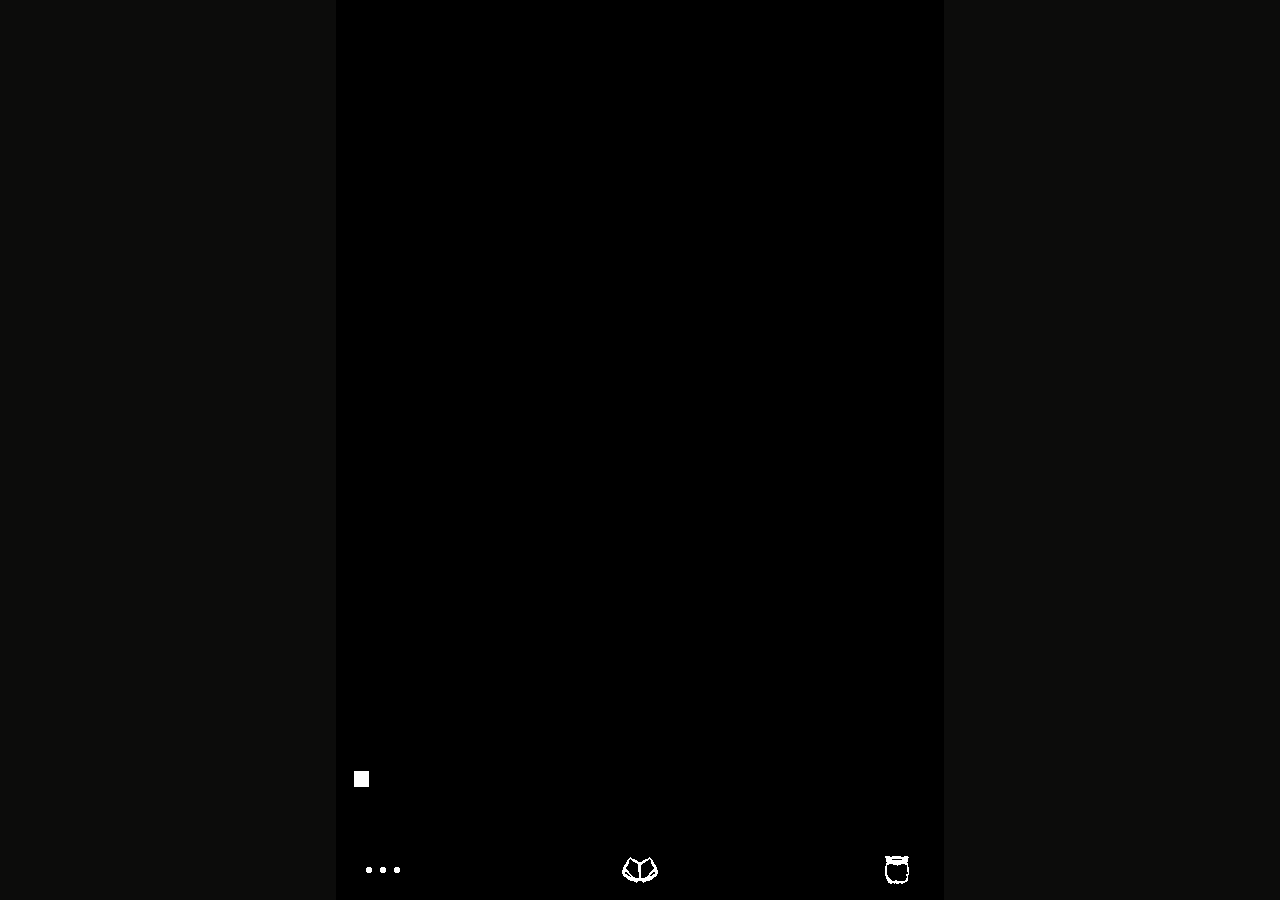
==== index.html @ 89799358 "Draw the woman in the gap only in a straight line of sight Her gap is drawn with the walls round wha" ====
<!doctype html>
<html lang="en" data-edition="esoteric">
<head>
<meta charset="utf-8">
<meta name="viewport" content="width=device-width, initial-scale=1, viewport-fit=cover, user-scalable=no">
<meta name="theme-color" content="#000000">
<meta name="mobile-web-app-capable" content="yes">
<meta name="apple-mobile-web-app-capable" content="yes">
<meta name="apple-mobile-web-app-status-bar-style" content="black">
<title>LIKE LIKE</title>
<link rel="icon" href="data:,">
<link rel="preload" href="esoteric/font/crooked-hand.woff2?v=6" as="font" type="font/woff2" crossorigin>
<link rel="stylesheet" href="style.css?v=7">
<link rel="stylesheet" href="esoteric/edition.css?v=14">
<link rel="stylesheet" href="esoteric/type.css?v=11">
<link rel="stylesheet" href="esoteric/controls.css?v=29">
<!-- Load matching room geometry, pointer input and art even with a previous edition cached. -->
<script type="importmap">
{
  "imports": {
    "./src/config.js": "./src/config.js?v=13",
    "./src/game.js": "./src/game.js?v=25",
    "./src/gen.js": "./src/gen.js?v=16",
    "./src/fov.js": "./src/fov.js?v=4",
    "./src/path.js": "./src/path.js?v=4",
    "./src/render.js": "./src/render.js?v=21",
    "./src/marks.js": "./src/marks.js?v=4",
    "./src/text.js": "./src/text.js?v=21",
    "./src/input.js": "./src/input.js?v=9",
    "./esoteric/edition.js": "./esoteric/edition.js?v=16",
    "./esoteric/more.js": "./esoteric/more.js?v=1",
    "./esoteric/stairs.js": "./esoteric/stairs.js?v=1",
    "./esoteric/symbols.js": "./esoteric/symbols.js?v=12",
    "./esoteric/terrain.js": "./esoteric/terrain.js?v=14"
  }
}
</script>
</head>
<body>
<main id="stage">
  <div id="screen" data-look="dark">

    <section id="log" aria-live="polite">
      <div id="log-lines"></div>
    </section>

    <section id="map-wrap">
      <div id="map-field">
        <div id="map" class="map"></div>
      </div>
      <div id="inv" hidden>
        <div id="inv-title"></div>
        <div id="inv-rows"></div>
      </div>
    </section>

    <button id="stats" class="btn" type="button" data-menu="psy"></button>

    <section id="event" hidden aria-live="polite">
      <div id="event-lines"></div>
      <div id="event-items"></div>
      <div id="event-links"></div>
      <button id="btn-event-sys" class="link" type="button" data-menu="sys"></button>
    </section>

    <section id="controls">
      <div id="buttons">
        <button id="btn-context" class="btn" type="button" data-action="context"></button>
        <button id="btn-secondary" class="btn" type="button" hidden></button>
        <button id="btn-wait" class="btn" type="button" data-action="wait" data-repeat></button>
        <button id="btn-act" class="btn" type="button" data-menu="act"></button>
        <button id="btn-use" class="btn" type="button" data-action="use"></button>
      </div>

      <div id="options">
        <button class="btn opt" type="button" data-choose="0"></button>
        <button class="btn opt" type="button" data-choose="1"></button>
        <button class="btn opt" type="button" data-choose="2"></button>
        <button class="btn opt" type="button" data-choose="3"></button>
      </div>

      <div id="navigation">
        <button id="btn-sys" class="btn" type="button" data-menu="sys"></button>
        <button id="btn-memories" class="btn" type="button" data-menu="memories"></button>
        <button id="btn-inv" class="btn" type="button" data-menu="inv"></button>
      </div>
    </section>

  </div>
</main>
<template id="brightness-control">
  <label class="brightness">
    <span class="brightness-label"></span>
    <input type="range" min="40" max="100" value="100">
    <span class="brightness-value" aria-hidden="true"></span>
  </label>
</template>
<script type="module" src="esoteric/center.js?v=1"></script>
<script type="module" src="esoteric/icons.js?v=3"></script>
<script type="module" src="esoteric/brightness.js?v=3"></script>
<script type="module" src="./src/main.js?v=11"></script>
</body>
</html>
---- style.css ----
/* LIKE LIKE — the look.
   A black slab, upright, 9.5 wide and 20 tall. From the top: the log, the square map (or
   the inventory in its place), the stat line, and the controls: a column of buttons on the
   left and an empty space on the right, with wait in its middle. An event takes the whole slab
   for itself. Every size is a multiple of --u, one hundredth of the slab's width, so the
   whole screen scales as one piece.

   Nothing here moves smoothly. Every effect is a few hard frames, each --f long: a tile
   flashes, the screen jumps, a box blinks. No easing, no fades, no glows, no soft shadows.
   A keyframe holds for its frames and then jumps to the next (steps(1, end)). An effect's
   keyframes are named after its class (render.js takes the class off when they end). */

:root {
  --mono: Monaco, Menlo, "DejaVu Sans Mono", Consolas, "Liberation Mono", monospace;
  --around: #191816;
}

* {
  box-sizing: border-box;
  margin: 0;
  padding: 0;
}

html,
body {
  height: 100%;
  overflow: hidden;
  overscroll-behavior: none;
  background: var(--around);
}

body {
  -webkit-user-select: none;
  user-select: none;
  -webkit-touch-callout: none;
  -webkit-tap-highlight-color: transparent;
  touch-action: manipulation;
}

#stage {
  position: fixed;
  inset: 0;
  display: grid;
  place-items: center;
}

/* ---------- the slab ---------- */

#screen {
  --w: min(100vw, calc(100vh * 9.5 / 20));
  --w: min(100vw, calc(100dvh * 9.5 / 20));
  --u: calc(var(--w) / 100);

  /* time. One frame; everything that happens is a whole number of these. */
  --f: 70ms;
  --blink-on: 2; /*     frames a blink stays white (render.js reads these two) */
  --blink-every: 28; /* frames from one blink to the next: about two seconds */
  --step-on: 5; /*      frames a unit's icon takes to step to white and back, in step with
                        the blink (render.js reads it too) */
  --slide-step: calc(var(--f) / 2); /* changing rooms: the map moves a tile each this long */
  /* sensing, in frames (render.js reads these three, to know when the wave is over) */
  --sense-step: 0.5; /*  the wave moves out a ring each this long */
  --sense-on: 1; /*      an open cell is solid this long as the wave crosses it */
  --sense-absorb: 4; /*  a wall that takes it in: solid for half of this, then held for half */
  --ev-every: 4; /*     an event's new paragraphs come this many frames apart */
  /* a press on the map, in frames (render.js reads these three; input.js and main.js
     time by them) */
  --hold-grace: 2; /*   held this long, the cell starts its observing blink (so a quick tap
                        never flashes) */
  --look-on: 4; /*      the observing blink. Held through it, you observe; let go before it
                        is done and it is a tap: you go there */
  --travel-step: 1; /*  a fast move takes a step each this long */
  /* the marks round the square under a finger (marks.js reads these four), as chosen in
     the marks study: line and edge in hundredths of the map's width; box, how many squares
     out the marks go; tap, the frames a tap's corners flash. Observing takes --look-on. */
  --mark-line: 0.7;
  --mark-edge: 0.25;
  --mark-box: 1;
  --mark-tap: 3;

  /* type on buttons is the size of an event screen's: "the same size as the text screen font" */
  --text-size: calc(var(--u) * 4.2);

  /* the controls, in u: a column of five equal boxes on the left, a square space on the
     right with wait in its middle. A box is as wide as the space and its gap leave, and five
     of them are as tall as the space. */
  --right: 58; /*       the space on the right, across */
  --col-gap: 8; /*      between the column of boxes and that space */
  --btn-gap: 2.5; /*    between one box and the next */
  --side: 4; /*         the margin at the sides */
  --top: 3; /*          above the controls */
  --bot: 4; /*          below them (more if the phone's home bar needs it) */
  --stat-h: 8; /*       the stat line */

  /* paper look: the drawing. A pale map, pale buttons, black everything else. */
  --slab: #0b0a09;
  --paper: #ece7d8;
  --unknown: rgb(14, 13, 12);
  --log-now: #f3eee0;
  --log-old: #9a9486;
  --quiet: #6f6a5f;
  --ink-bad: #ee7460;
  --ink-warn: #f0b060;
  --ink-good: #e2cb6c;
  --ink-sense: #93bfd4;
  --ink-slot: #c4beae;
  --btn: #ece7d8;
  --btn-ink: #0b0a09;
  --btn-edge: transparent;
  --quiet-edge: var(--quiet); /* the edge of a quiet button: back, and menu */
  --open-edge: var(--paper); /*  menu's edge while its menu is open */
  --btn-down: #0b0a09;
  --btn-down-ink: #ece7d8;
  --btn-down-edge: #ece7d8;
  --inv-bg: #ece7d8;
  --inv-ink: #0b0a09;
  --inv-quiet: #8b8576;
  --stairs: #f0d060;
  --stairs-ink: #17130b;
  --corpse: #7d1a1a;
  --corpse-ink: #f3eee0;
  /* tile effects: a solid tile and the ink on it */
  --blink: #ffffff;
  --blink-ink: #0b0a09;
  --step-to: #0b0a09; /* a unit's icon steps to this and back: on pale ground, to ink */
  --blink-box: #0b0a09;
  --hit: #c8281a;
  --hit-ink: #ffffff;
  /* sense: a little white over the square (the paper look is light, so a little more) */
  --sense-wash: rgba(255, 255, 255, 0.3);
  --sense-wash-held: rgba(255, 255, 255, 0.15);
  --gold: #f0c020;
  --gold-ink: #17130b;
  --dig: #6e4a22;
  --dig-ink: #ece7d8;
  --box: #0b0a09; /*    the look cursor: two hard rings, so it reads on any tile */
  --box-in: #ffffff;
  /* the trail: a wash laid over each cell of the way, bright while you drag, dim as you walk */
  --trail-hot: rgba(52, 40, 18, 0.3);
  --trail-dim: rgba(52, 40, 18, 0.13);
  --blood: #a01212;

  position: relative;
  width: var(--w);
  height: calc(var(--w) * 20 / 9.5);
  display: grid;
  /* the log takes whatever the map, the stat line and the controls leave */
  grid-template-rows: minmax(0, 1fr) calc(var(--u) * 100) calc(var(--u) * var(--stat-h)) auto;
  overflow: hidden;
  background: var(--slab);
  color: var(--paper);
  font-family: var(--mono);
  font-variant-ligatures: none;
}

/* dark look: Ultima V. Pure black, and a few flat inks from the EGA's sixteen. */
#screen[data-look="dark"] {
  --slab: #000;
  --paper: #fff;
  --unknown: #000;
  --log-now: #fff;
  --log-old: #aaa;
  --quiet: #555;
  --ink-bad: #f55;
  --ink-warn: #ff5;
  --ink-good: #ff5;
  --ink-sense: #5ff;
  --ink-slot: #aaa;
  --btn: transparent;
  --btn-ink: #fff;
  /* The lines round the buttons and the menu's options: none, or a step of
     grey up to white, as set in the menu ("outlines", data-outlines below). Quiet buttons
     and the event screen's menu take half as much. */
  --edge: transparent;
  --edge-quiet: transparent;
  --btn-edge: var(--edge);
  --quiet-edge: var(--edge-quiet);
  --open-edge: var(--edge);
  --event-edge: var(--edge-quiet);
  --btn-down: #fff;
  --btn-down-ink: #000;
  --btn-down-edge: #fff;
  --inv-bg: #000;
  --inv-ink: #fff;
  --inv-quiet: #aaa;
  --stairs: #ff5;
  --stairs-ink: #000;
  --corpse: #a00;
  --corpse-ink: #fff;
  --blink: #fff;
  --blink-ink: #000;
  --step-to: #fff;
  --blink-box: #fff;
  --hit: #f55;
  --hit-ink: #000;
  --sense-wash: rgba(255, 255, 255, 0.14);
  --sense-wash-held: rgba(255, 255, 255, 0.07);
  --gold: #ff5;
  --gold-ink: #000;
  --dig: #a50;
  --dig-ink: #000;
  --box: #fff;
  --box-in: #000;
  /* the trail: a blue the dungeon has nowhere else (the walls are grey), a flat light step
     and then a darker one */
  --trail-hot: rgba(120, 140, 255, 0.5);
  --trail-dim: rgba(120, 140, 255, 0.26);
  --blood: #a00;
}

/* The outlines setting, a step at a time: n eighths of the way from black to white,
   and half that for the quiet ones. 0, the start, is no lines at all. */
#screen[data-look="dark"][data-outlines="1"] { --edge: #202020; --edge-quiet: #101010; }
#screen[data-look="dark"][data-outlines="2"] { --edge: #404040; --edge-quiet: #202020; }
#screen[data-look="dark"][data-outlines="3"] { --edge: #606060; --edge-quiet: #303030; }
#screen[data-look="dark"][data-outlines="4"] { --edge: #808080; --edge-quiet: #404040; }
#screen[data-look="dark"][data-outlines="5"] { --edge: #9f9f9f; --edge-quiet: #505050; }
#screen[data-look="dark"][data-outlines="6"] { --edge: #bfbfbf; --edge-quiet: #606060; }
#screen[data-look="dark"][data-outlines="7"] { --edge: #dfdfdf; --edge-quiet: #707070; }
#screen[data-look="dark"][data-outlines="8"] { --edge: #ffffff; --edge-quiet: #808080; }

/* ---------- the log: one list. The newest lines are bright; older ones climb, dimmer ---------- */

#log {
  overflow: hidden;
  padding: 0 calc(var(--u) * 4) calc(var(--u) * 2.6);
}

/* The newest line is first in the list and sits at the bottom; older ones stack up from it.
   A line that would not fit whole wraps into a second column, which is off the edge and
   clipped. So the top is a hard cut, and it never slices a line. */
#log-lines {
  height: 100%;
  display: flex;
  flex-flow: column-reverse wrap;
  align-content: flex-start;
  overflow: hidden;
}

/* events are spaced out a little: the gap is part of the line */
.line {
  flex: none;
  width: 100%;
  padding-top: calc(var(--u) * 1.9);
  font-size: calc(var(--u) * 3.7);
  line-height: 1.34;
  color: var(--log-now);
  overflow-wrap: anywhere;
}

.line.k-bad {
  color: var(--ink-bad);
}
.line.k-good {
  color: var(--ink-good);
}
.line.k-sense {
  color: var(--ink-sense);
}
/* an empty slot is quieter than writing, but still readable while it is the newest line */
.line.k-slot {
  color: var(--ink-slot);
}
/* whatever it was, an older line is one flat dimmer colour */
.line.old {
  color: var(--log-old);
}

/* ---------- the map: 11 by 11 characters, each on one flat tile ---------- */

#map-wrap {
  position: relative;
  overflow: hidden;
  background: var(--unknown);
}

.map {
  position: absolute;
  inset: 0;
  display: grid;
  grid-template-columns: repeat(var(--room-size, 11), 1fr);
  grid-template-rows: repeat(var(--room-size, 11), 1fr);
  font-size: calc(var(--u) * 6.7);
  line-height: 1;
  background: var(--unknown);
}

/* render.js gives each cell its ink and its ground as --fg and --bg */
.c {
  position: relative;
  display: flex;
  align-items: center;
  justify-content: center;
  overflow: hidden;
  color: var(--fg);
  background-color: var(--bg);
  /* cells overlap a hair so no seam shows between them */
  margin: 0 -0.6px -0.6px 0;
}
.map .c {
  cursor: pointer;
}
/* the map is pressed, held and dragged on: no zoom, no scroll, no selection, no callout */
#map,
#map .c {
  touch-action: none;
  -webkit-user-select: none;
  user-select: none;
  -webkit-touch-callout: none;
}

/* The trail: the way a fast move would walk, from the step beside you to where you would
   stop, as Brogue lights its travel route. A flat wash over each cell's own ground (a
   picture on top of --bg, so the painting under it is never touched). Bright while you
   drag (the map is trail-hot), and the cell under your finger has the look cursor, held
   steady. Let go and the walk begins: then it is dim, the way still ahead. The tile
   effects and the blink lay their own solid ground and take the wash off while they last. */
.c.trail {
  background-image: linear-gradient(var(--trail-dim), var(--trail-dim));
}
.map.trail-hot .c.trail {
  background-image: linear-gradient(var(--trail-hot), var(--trail-hot));
}
/* the cell a drag would go to: the look cursor, steady. A finger covers the cell's middle
   on a phone, so it is its edges that show it. */
.c.aim {
  z-index: 2;
  box-shadow: inset 0 0 0 calc(var(--u) * 0.5) var(--box), inset 0 0 0 calc(var(--u) * 1) var(--box-in);
}

/* The marks round the square under a finger (marks.js): corners round where a drag would
   go, and a box closing in on a square held to observe. A finger hides the square itself,
   so they are drawn in the squares round it, on a layer over the map: plain rectangles in
   the look cursor's two colours, each line on a thin edge of the other so it reads on any
   tile. Over the cells and their effects, under the sheet for dying and going down (5).
   Never takes a touch. */
.marks,
.marks-dest,
.marks-look {
  position: absolute;
  inset: 0;
  pointer-events: none;
}
.marks {
  z-index: 4;
  overflow: hidden;
}
.marks-line,
.marks-edge {
  position: absolute;
}
.marks-line {
  background: var(--box);
}
.marks-edge {
  background: var(--box-in);
}

/* Monaco has no bold. A thin stroke in the same ink does the job. */
.c.b {
  -webkit-text-stroke: 0.045em currentColor;
}

/* Something new to observe on a unit you've noticed, sensing found it most often: its icon,
   not its square, steps to white and back (to ink in the paper look), a frame a step ("the individual icon (not the
   square should change color in stepwise fashion)"). About every two seconds; render.js puts
   "stepping" on the slab for those frames, so every unit steps in step, and never while a
   sense wave is still going. :where() keeps this weaker than the tile effects below, so a
   blow or the observing blink on the same tile shows over it. */
:where(#screen.stepping) .c.more {
  animation: fx-step calc(var(--f) * var(--step-on)) steps(1, end);
}
@keyframes fx-step {
  0% {
    color: color-mix(in srgb, var(--fg), var(--step-to) 33%);
  }
  20% {
    color: color-mix(in srgb, var(--fg), var(--step-to) 67%);
  }
  40% {
    color: var(--step-to);
  }
  60% {
    color: color-mix(in srgb, var(--fg), var(--step-to) 67%);
  }
  80%,
  100% {
    color: color-mix(in srgb, var(--fg), var(--step-to) 33%);
  }
}

/* --- tile effects. One to a tile at a time. Each that lays a solid ground takes the
   trail's wash off for its frames (background-image: none). --- */

/* observing: a look cursor on the held cell, for the whole --look-on window. A hard box:
   on a frame, off a frame, on a frame, off a frame. Still held when it is over, the
   observation comes; let go before, and it stops. */
.c.fx-observe {
  z-index: 2;
  animation: fx-observe calc(var(--f) * var(--look-on)) steps(1, end);
}
@keyframes fx-observe {
  0% {
    box-shadow: inset 0 0 0 calc(var(--u) * 0.5) var(--box), inset 0 0 0 calc(var(--u) * 1) var(--box-in);
  }
  25% {
    box-shadow: none;
  }
  50% {
    box-shadow: inset 0 0 0 calc(var(--u) * 0.5) var(--box), inset 0 0 0 calc(var(--u) * 1) var(--box-in);
  }
  75%,
  100% {
    box-shadow: none;
  }
}

/* sense: a wave. It starts on your square and spreads a step at a time through every cell
   it can cross. render.js gives each cell --d, the step it arrives on; the cell waits that
   many steps and is then lightened for --sense-on frames, so what you see is a band moving
   out, two rings wide. Only lightened, a little: "sense should not be as radical color
   wise. square color should only be slightly lightened". A wash of white over the square's
   own colour (an inset shadow, under its mark), so the mark keeps its colour too. */
.c.fx-wave {
  z-index: 2;
  animation: fx-wave calc(var(--f) * var(--sense-on)) steps(1, end)
    calc(var(--f) * var(--sense-step) * var(--d, 0));
}
@keyframes fx-wave {
  0%,
  100% {
    background-image: none;
    box-shadow: inset 0 0 0 999px var(--sense-wash);
  }
}
/* ...and what stops it takes it in: a wall, the locked door, the bust. Lightened like the
   rest when the wave arrives, but it holds a frame longer, and then for two frames it is
   lightened half as much before it is itself again. So the band goes out and the room's
   edge stays lit behind it for a moment, fading. (--sense-absorb is the four frames.) */
.c.fx-absorb {
  z-index: 2;
  animation: fx-absorb calc(var(--f) * var(--sense-absorb)) steps(1, end)
    calc(var(--f) * var(--sense-step) * var(--d, 0));
}
@keyframes fx-absorb {
  0% {
    background-image: none;
    box-shadow: inset 0 0 0 999px var(--sense-wash);
  }
  50%,
  100% {
    background-image: none;
    box-shadow: inset 0 0 0 999px var(--sense-wash-held);
  }
}

/* ...and a unit the wave reaches, the toad or the bust: its square stays as it is, and its
   icon steps to white and back as the wave gets there, as it does when it has something new
   (fx-step). "the individual icon (not the square should change color in stepwise fashion)". */
.c.fx-wave-icon {
  z-index: 2;
  animation: fx-wave-icon calc(var(--f) * var(--step-on)) steps(1, end)
    calc(var(--f) * var(--sense-step) * var(--d, 0));
}
@keyframes fx-wave-icon {
  0% {
    color: color-mix(in srgb, var(--fg), var(--step-to) 33%);
  }
  20% {
    color: color-mix(in srgb, var(--fg), var(--step-to) 67%);
  }
  40% {
    color: var(--step-to);
  }
  60% {
    color: color-mix(in srgb, var(--fg), var(--step-to) 67%);
  }
  80%,
  100% {
    color: color-mix(in srgb, var(--fg), var(--step-to) 33%);
  }
}

/* digging: your tile, two frames */
.c.fx-dig {
  z-index: 2;
  animation: fx-dig calc(var(--f) * 2) steps(1, end);
}
@keyframes fx-dig {
  0%,
  100% {
    color: var(--dig-ink);
    background-color: var(--dig);
    background-image: none;
  }
}

/* the golden door opening: its tile, solid gold, two frames */
.c.fx-unlock {
  z-index: 2;
  animation: fx-unlock calc(var(--f) * 2) steps(1, end);
}
@keyframes fx-unlock {
  0%,
  100% {
    color: var(--gold-ink);
    background-color: var(--gold);
    background-image: none;
  }
}

/* a miss: the tile in inverse video, two frames. No jolt. */
.c.fx-miss {
  z-index: 2;
  animation: fx-miss calc(var(--f) * 2) steps(1, end);
}
@keyframes fx-miss {
  0%,
  100% {
    color: var(--bg);
    background-color: var(--fg);
    background-image: none;
  }
}

/* a hit: the struck tile is solid red, itself, solid red. Three frames, with the jolt. */
.c.fx-hit {
  z-index: 2;
  animation: fx-hit calc(var(--f) * 3) steps(1, end);
}
@keyframes fx-hit {
  0% {
    color: var(--hit-ink);
    background-color: var(--hit);
    background-image: none;
  }
  33.33% {
    color: var(--fg);
    background-color: var(--bg);
    background-image: none;
  }
  66.67%,
  100% {
    color: var(--hit-ink);
    background-color: var(--hit);
    background-image: none;
  }
}

/* a kill: the same, two frames longer. Then the corpse is simply there. */
.c.fx-kill {
  z-index: 2;
  animation: fx-kill calc(var(--f) * 5) steps(1, end);
}
@keyframes fx-kill {
  0% {
    color: var(--hit-ink);
    background-color: var(--hit);
    background-image: none;
  }
  20% {
    color: var(--fg);
    background-color: var(--bg);
    background-image: none;
  }
  40% {
    color: var(--hit-ink);
    background-color: var(--hit);
    background-image: none;
  }
  60% {
    color: var(--fg);
    background-color: var(--bg);
    background-image: none;
  }
  80%,
  100% {
    color: var(--hit-ink);
    background-color: var(--hit);
    background-image: none;
  }
}

/* --- changing rooms: the old room leaves the way you came from and the new one follows
   it in, a tile at a time, eleven steps --- */
.map.ghost {
  z-index: 3;
  pointer-events: none;
}
.map.out-n {
  animation: out-n calc(var(--slide-step) * var(--room-size, 11)) steps(var(--room-size, 11), start) forwards;
}
.map.out-e {
  animation: out-e calc(var(--slide-step) * var(--room-size, 11)) steps(var(--room-size, 11), start) forwards;
}
.map.out-s {
  animation: out-s calc(var(--slide-step) * var(--room-size, 11)) steps(var(--room-size, 11), start) forwards;
}
.map.out-w {
  animation: out-w calc(var(--slide-step) * var(--room-size, 11)) steps(var(--room-size, 11), start) forwards;
}
.map.in-n {
  animation: in-n calc(var(--slide-step) * var(--room-size, 11)) steps(var(--room-size, 11), start);
}
.map.in-e {
  animation: in-e calc(var(--slide-step) * var(--room-size, 11)) steps(var(--room-size, 11), start);
}
.map.in-s {
  animation: in-s calc(var(--slide-step) * var(--room-size, 11)) steps(var(--room-size, 11), start);
}
.map.in-w {
  animation: in-w calc(var(--slide-step) * var(--room-size, 11)) steps(var(--room-size, 11), start);
}
@keyframes out-n {
  to {
    transform: translateY(100%);
  }
}
@keyframes in-n {
  from {
    transform: translateY(-100%);
  }
}
@keyframes out-s {
  to {
    transform: translateY(-100%);
  }
}
@keyframes in-s {
  from {
    transform: translateY(100%);
  }
}
@keyframes out-e {
  to {
    transform: translateX(-100%);
  }
}
@keyframes in-e {
  from {
    transform: translateX(100%);
  }
}
@keyframes out-w {
  to {
    transform: translateX(100%);
  }
}
@keyframes in-w {
  from {
    transform: translateX(-100%);
  }
}

/* --- a sheet over the map, for dying and for going down --- */
#map-wrap::before {
  content: "";
  position: absolute;
  inset: 0;
  z-index: 5;
  pointer-events: none;
  visibility: hidden;
  background-color: #000;
}

/* dying: red, black, red, two frames each. Then you are at the entrance. */
#screen.fx-death #map-wrap::before {
  animation: fx-death calc(var(--f) * 6) steps(1, end);
}
@keyframes fx-death {
  0% {
    visibility: visible;
    background-color: var(--blood);
  }
  33.33% {
    visibility: visible;
    background-color: #000;
  }
  66.67%,
  100% {
    visibility: visible;
    background-color: var(--blood);
  }
}

/* going down, and starting again: the map is black for two frames, then it is the new one */
#screen.fx-descend #map-wrap::before {
  animation: fx-descend calc(var(--f) * 2) steps(1, end);
}
@keyframes fx-descend {
  0%,
  100% {
    visibility: visible;
  }
}

/* --- damage: the whole screen jolts. Hard offsets, a frame each, then home. --- */

/* something else is struck: right-down, left-up, right */
#screen.fx-jolt > * {
  animation: fx-jolt calc(var(--f) * 3) steps(1, end);
}
@keyframes fx-jolt {
  0% {
    transform: translate(calc(var(--u) * 1), calc(var(--u) * 1));
  }
  33.33% {
    transform: translate(calc(var(--u) * -1), calc(var(--u) * -1));
  }
  66.67%,
  100% {
    transform: translate(calc(var(--u) * 1), 0);
  }
}

/* you are struck: bigger, a frame longer, and the hp number flashes red with it */
#screen.fx-hurt > * {
  --hurt-x: calc(var(--u) * 2);
  animation: fx-hurt calc(var(--f) * 4) steps(1, end);
}
@keyframes fx-hurt {
  0% {
    transform: translate(var(--hurt-x), calc(var(--u) * 1));
  }
  25% {
    transform: translate(calc(-1 * var(--hurt-x)), calc(var(--u) * -1));
  }
  50% {
    transform: translate(var(--hurt-x), 0);
  }
  75%,
  100% {
    transform: translate(calc(var(--u) * -1), 0);
  }
}
#screen.fx-hurt .stat.hp .v {
  animation: fx-hurt-hp calc(var(--f) * 4) steps(1, end);
}
@keyframes fx-hurt-hp {
  0% {
    color: var(--hit-ink);
    background-color: var(--hit);
  }
  50% {
    color: var(--c);
    background-color: transparent;
  }
  75%,
  100% {
    color: var(--hit-ink);
    background-color: var(--hit);
  }
}

/* ---------- the inventory: a list where the map was, on the map's eleven rows ---------- */

#inv {
  position: absolute;
  inset: 0;
  z-index: 6;
  display: grid;
  grid-template-rows: 1fr 10fr;
  background: var(--inv-bg);
  color: var(--inv-ink);
}
#inv[hidden] {
  display: none;
}
#inv-title {
  display: flex;
  align-items: flex-end;
  padding: 0 calc(var(--u) * 5) calc(var(--u) * 1.2);
  font-size: calc(var(--u) * 3.7);
  color: var(--inv-quiet);
}
#inv-rows {
  display: grid;
  grid-template-rows: repeat(10, 1fr);
}
.row {
  display: flex;
  align-items: center;
  justify-content: space-between;
  gap: calc(var(--u) * 3);
  min-width: 0;
  padding: 0 calc(var(--u) * 5);
  font-size: calc(var(--u) * 4.6);
  white-space: nowrap;
  cursor: pointer;
}
.row .state {
  font-size: calc(var(--u) * 3.7);
  color: var(--inv-quiet);
}
/* the item you are on: inverse video */
.row.cursor {
  background: var(--inv-ink);
  color: var(--inv-bg);
}
/* Something about an item you have not inspected: its name blinks, in step with the map's
   blink and for the same two frames. The name alone turns to inverse video, a flat tile
   behind the word (on the row you are on, which is inverse already, it turns back). */
.row .name {
  margin: 0 calc(var(--u) * -1.2);
  padding: calc(var(--u) * 0.8) calc(var(--u) * 1.2);
}
#screen.blink .row.more .name {
  background: var(--inv-ink);
  color: var(--inv-bg);
}
#screen.blink .row.more.cursor .name {
  background: var(--inv-bg);
  color: var(--inv-ink);
}

/* ---------- an event: a screen of its own. No log, no map, no stats, no buttons.
   Text from the top, and the choices as links at the bottom. ---------- */

#event {
  --ev-bg: #000;
  --ev-ink: #e6e1d2;
  --ev-old: #8e897c; /*   paragraphs that were already there */
  --ev-slot: #6f6a5f; /*  an empty slot */
  --ev-song: #b3ad92; /*  what is sung */
  --ev-link: #99a3ff; /*  hypertext */
  --ev-link-quiet: #666da6; /* the way back */
  --ev-side: calc(var(--u) * 8);
  --ev-size: var(--text-size);
  --ev-gap: calc(var(--u) * 6.7); /*   between paragraphs: a line */
  --ev-inner: calc(var(--u) * 2.5); /* inside a paragraph, between a line and the next */
  --ev-indent: calc(var(--u) * 6); /*  a song */
  position: absolute;
  inset: 0;
  z-index: 8;
  display: flex;
  flex-direction: column;
  padding: calc(var(--u) * 14) var(--ev-side) calc(var(--u) * 3.5);
  background: var(--ev-bg);
  color: var(--ev-ink);
  font-size: var(--ev-size);
  line-height: 1.6;
}
#event[hidden] {
  display: none;
}

/* a little colour by kind of event, kept flat */
#event[data-id="toad"] {
  --ev-song: #8fbd78;
}
#event[data-id="memory"] {
  --ev-bg: #0c0922;
  --ev-ink: #d2c8f2;
  --ev-old: #8a81ad;
  --ev-slot: #6a628c;
}

/* everything else is gone while it is up */
#screen[data-screen="event"] > :not(#event) {
  visibility: hidden;
}

/* the text. If it is taller than the room above the links, it scrolls. */
#event-lines {
  position: relative;
  flex: 1;
  min-height: 0;
  overflow-x: hidden;
  overflow-y: auto;
  overscroll-behavior: contain;
  touch-action: pan-y;
  scrollbar-width: none;
}
#event-lines::-webkit-scrollbar {
  display: none;
}

.passage + .passage {
  margin-top: var(--ev-gap);
}
.passage > * + * {
  margin-top: var(--ev-inner);
}
.ev-line {
  overflow-wrap: anywhere;
}
.ev-line.slot {
  color: var(--ev-slot);
}
/* a song: indented, its lines run together, in its own quiet colour */
.verse {
  padding-left: var(--ev-indent);
  color: var(--ev-song);
}
.passage.old,
.passage.old .verse {
  color: var(--ev-old);
}
.passage.old .ev-line.slot {
  color: var(--ev-slot);
}

/* New paragraphs come one after another, each whole: the k-th is not there, then it is. */
.passage.enter {
  animation: ev-enter calc(var(--f) * var(--ev-every) * var(--k, 0)) steps(1, end);
}
@keyframes ev-enter {
  0% {
    visibility: hidden;
  }
  100% {
    visibility: visible;
  }
}

/* the choices: links, one to a line, each a full-width row for a thumb */
#event-links {
  flex: none;
  display: flex;
  flex-direction: column;
  margin: calc(var(--u) * 5) calc(var(--ev-side) * -1) 0;
}
.link {
  position: relative;
  display: flex;
  align-items: center;
  width: 100%;
  height: calc(var(--u) * 10);
  padding: 0 var(--ev-side);
  border: 0;
  border-radius: 0;
  -webkit-appearance: none;
  appearance: none;
  background: transparent;
  color: var(--ev-link);
  font-family: var(--mono);
  font-size: var(--ev-size);
  line-height: 1.2;
  text-align: left;
  cursor: pointer;
  touch-action: none;
  outline: none;
}
.link[data-kind="back"] {
  color: var(--ev-link-quiet);
}
/* the one the keys are on */
.link.cursor::before {
  content: ">";
  position: absolute;
  left: calc(var(--u) * 3.4);
}
/* pressed: inverse video, at once */
.link.down {
  background: var(--ev-link);
  color: var(--ev-bg);
}
.link[data-kind="back"].down {
  background: var(--ev-link-quiet);
}

#btn-event-sys {
  flex: none;
  justify-content: center;
  height: calc(var(--u) * 7.5);
  margin-top: calc(var(--u) * 4);
  padding: 0;
  color: var(--ev-old);
  font-size: calc(var(--u) * 3.7);
  box-shadow: inset 0 0 0 calc(var(--u) * 0.3) var(--event-edge, var(--ev-slot));
}
#btn-event-sys.open {
  color: var(--ev-ink);
}

button:focus-visible {
  outline: 2px solid currentColor;
  outline-offset: -3px;
}

/* ---------- the stat line ---------- */

#stats {
  display: flex;
  align-items: center;
  gap: calc(var(--u) * 4);
  padding: 0 calc(var(--u) * 4);
  font-size: calc(var(--u) * 4.3);
  white-space: nowrap;
}

.stat {
  display: inline-flex;
  gap: calc(var(--u) * 1.2);
}

.stat .v {
  --c: var(--paper);
  color: var(--c);
}
.stat .v.unknown {
  --c: var(--quiet);
}
.stat.hp.hurt .v {
  --c: var(--ink-warn);
}
.stat.hp.low .v {
  --c: var(--ink-bad);
}

/* ---------- the controls: a column of boxes on the left, wait on the right ----------
   Five boxes, all the same, wider than they are tall: the top one (sense), inv, psy, *
   and menu, top to bottom. The column is as tall as the space on the right is wide, and
   its left is the screen's margin; a wide gap keeps it away from that space. Pressed is
   inverse video, in one step. The d-pad is gone: tap the map to go somewhere. */

#controls {
  --btn-w: calc(100 - 2 * var(--side) - var(--right) - var(--col-gap));
  --btn-h: calc((var(--right) - 4 * var(--btn-gap)) / 5);
  display: grid;
  /* the column of boxes, the gap, the space on the right */
  grid-template-columns: calc(var(--u) * var(--btn-w)) calc(var(--u) * var(--right));
  column-gap: calc(var(--u) * var(--col-gap));
  /* five boxes: as tall as the space is wide */
  grid-template-rows: repeat(5, calc(var(--u) * var(--btn-h)));
  row-gap: calc(var(--u) * var(--btn-gap));
  /* clear of the phone's home bar */
  padding: calc(var(--u) * var(--top)) calc(var(--u) * var(--side))
    max(calc(var(--u) * var(--bot)), env(safe-area-inset-bottom, 0px));
}

/* The buttons sit straight on the controls' grid, so menu is one of the column. */
#buttons {
  display: contents;
}
#btn-context {
  grid-area: 1 / 1;
}
#btn-inv {
  grid-area: 2 / 1;
}
#btn-psy {
  grid-area: 3 / 1;
}
#btn-act {
  grid-area: 4 / 1;
}
#btn-sys {
  grid-area: 5 / 1;
}
/* wait sits in the middle of the space on the right, a third of it across. The rest of the
   space is empty for now. */
#btn-wait {
  grid-area: 1 / 2 / 6 / 3;
  place-self: center;
  width: calc(var(--u) * var(--right) * 0.335);
  height: calc(var(--u) * var(--right) * 0.335);
}

/* on the inventory screen: inspect, use, back, a space, and menu. No psy, no *.
   Wait's place is blank, as there is no waiting (the arrow keys move through the list). */
#btn-use {
  display: none;
  grid-area: 2 / 1;
}
#screen[data-screen="inv"] #btn-use {
  display: flex;
}
#screen[data-screen="inv"] #btn-inv {
  grid-area: 3 / 1;
}
#screen[data-screen="inv"] #btn-psy,
#screen[data-screen="inv"] #btn-act {
  display: none;
}

/* a menu: four options, two by two, across the whole width above menu's box (the top four
   rows). Wait goes while it is up (the arrow keys move between the options). */
#options {
  display: none;
  grid-area: 1 / 1 / 5 / 3;
  grid-template-columns: 1fr 1fr;
  grid-template-rows: 1fr 1fr;
  gap: calc(var(--u) * 3);
}
#controls[data-menu] #options {
  display: grid;
}
#controls[data-menu] #buttons {
  display: none;
}
#controls[data-menu] #btn-wait {
  visibility: hidden;
}

.btn {
  display: flex;
  align-items: center;
  justify-content: center;
  min-width: 0;
  border: 0;
  border-radius: 0;
  -webkit-appearance: none;
  appearance: none;
  background: var(--btn);
  color: var(--btn-ink);
  box-shadow: inset 0 0 0 calc(var(--u) * 0.45) var(--btn-edge);
  font-family: var(--mono);
  font-size: var(--text-size);
  line-height: 1.1;
  cursor: pointer;
  touch-action: none;
  outline: none;
}

/* A mark, not a word (the * and the "..."): render.js measures where its ink sits in the
   font the device uses and sets --ink-y, and this moves it there, so it is in the middle. */
#btn-act,
#btn-wait {
  padding-top: max(0em, calc(var(--ink-y, 0em) * 2));
  padding-bottom: max(0em, calc(var(--ink-y, 0em) * -2));
}

.btn.down {
  background: var(--btn-down);
  color: var(--btn-down-ink);
  box-shadow: inset 0 0 0 calc(var(--u) * 0.45) var(--btn-down-edge);
}

/* the top button takes the colour of what you are standing on */
#btn-context[data-context="stairs"] {
  background: var(--stairs);
  color: var(--stairs-ink);
  box-shadow: none;
}
#btn-context[data-context="stairs"].down {
  background: var(--stairs-ink);
  color: var(--stairs);
  box-shadow: inset 0 0 0 calc(var(--u) * 0.45) var(--stairs);
}
#btn-context[data-context="corpse"] {
  background: var(--corpse);
  color: var(--corpse-ink);
  box-shadow: none;
}
#btn-context[data-context="corpse"].down {
  background: var(--corpse-ink);
  color: var(--corpse);
}

/* quiet buttons: outlined, on the slab. Back, and menu. */
#screen[data-screen="inv"] #btn-inv,
.opt[data-kind="back"],
#btn-sys {
  background: transparent;
  color: var(--paper);
  box-shadow: inset 0 0 0 calc(var(--u) * 0.45) var(--quiet-edge);
}
#screen[data-screen="inv"] #btn-inv.down,
.opt[data-kind="back"].down,
#btn-sys.down {
  background: var(--paper);
  color: var(--slab);
  box-shadow: none;
}

/* menu: restart and the look are under it. It is a square, not a word (decision 104). */
#btn-sys {
  color: var(--log-old);
  box-shadow: inset 0 0 0 calc(var(--u) * 0.3) var(--quiet-edge);
}
#controls[data-menu="sys"] #btn-sys {
  color: var(--paper);
  box-shadow: inset 0 0 0 calc(var(--u) * 0.3) var(--open-edge);
}
#btn-sys::before,
#btn-event-sys::before {
  content: "";
  flex: none;
  width: calc(var(--u) * 3.6);
  height: calc(var(--u) * 3.6);
  box-shadow: inset 0 0 0 calc(var(--u) * 0.45) currentColor;
}

.opt {
  padding: 0 calc(var(--u) * 1);
}
.opt.empty {
  visibility: hidden;
}
/* the option the arrow keys are on: a hard ring inside it */
.opt.cursor {
  box-shadow: inset 0 0 0 calc(var(--u) * 0.8) var(--btn), inset 0 0 0 calc(var(--u) * 1.5) var(--btn-ink);
}
.opt[data-kind="back"].cursor {
  box-shadow: inset 0 0 0 calc(var(--u) * 0.45) var(--paper);
}
.opt.cursor.down {
  box-shadow: inset 0 0 0 calc(var(--u) * 0.45) var(--btn-down-edge);
}
/* a readout, not a button */
.opt:disabled {
  background: transparent;
  color: var(--paper);
  box-shadow: none;
  cursor: default;
}

#screen[data-look="dark"] .opt.cursor {
  box-shadow: inset 0 0 0 calc(var(--u) * 0.45) var(--btn-ink), inset 0 0 0 calc(var(--u) * 0.9) #000,
    inset 0 0 0 calc(var(--u) * 1.35) var(--btn-ink);
}
#screen[data-look="dark"] .opt[data-kind="back"].cursor {
  box-shadow: inset 0 0 0 calc(var(--u) * 0.45) var(--paper);
}
#screen[data-look="dark"] .opt.cursor.down {
  box-shadow: none;
}

/* ---------- wait ("..."), alone where the middle of the pad was ----------
   No box of its own (decision 108), in either look and at any outlines setting. In the
   paper look it is a pale square, as the pad's middle was; in the dark look, just the mark.
   Pressed, it fills. */

#btn-wait {
  box-shadow: none;
}
#btn-wait.down {
  background: var(--btn-down);
  color: var(--btn-down-ink);
  box-shadow: none;
}
/* there is no waiting in the inventory */
#screen[data-screen="inv"] #btn-wait {
  color: transparent;
  pointer-events: none;
}

/* For someone who has asked for less motion: nothing jumps and nothing slides.
   The flashes on single tiles stay. The sense wave is a thing that travels, so it does not
   run: render.js flashes only your own square (the wave's first step) and leaves the rest.
   The held cell's box comes once, not twice; the hold is as long as ever. */
@keyframes fx-observe-still {
  0% {
    box-shadow: inset 0 0 0 calc(var(--u) * 0.5) var(--box), inset 0 0 0 calc(var(--u) * 1) var(--box-in);
  }
  50%,
  100% {
    box-shadow: none;
  }
}
@media (prefers-reduced-motion: reduce) {
  .c.fx-observe {
    animation-name: fx-observe-still;
  }
  #screen.fx-jolt > *,
  #screen.fx-hurt > *,
  .map.in-n,
  .map.in-e,
  .map.in-s,
  .map.in-w {
    animation: none;
  }
  .map.ghost {
    display: none;
  }
}
---- esoteric/edition.css ----
@font-face {
  font-family: "Crooked Hand";
  src: url("font/crooked-hand.woff2?v=6") format("woff2");
  font-style: normal;
  font-weight: 400;
  font-display: swap;
}

:root {
  --mono: "Crooked Hand", Monaco, monospace;
  --around: #0c0c0b;
}

#screen[data-look="dark"] {
  --chalk: #fff;
  --shoot: #75fb4c;
  --sulphur: #ffff54;
  --stone: #c6c6ba;
  --asleep: #b7cf9c;
  --awake: #dcffb5;
  --blood-ink: #ff7467;
  --log-old: #99998e;
  --quiet: #79796f;
  --ink-sense: var(--shoot);
  --ink-good: var(--sulphur);
  --stairs: var(--sulphur);
  /* things of interest each have a colour (decision 300): the bust a cool blue, the toad
     a deep olive green, the entrance's rope a worn tan. The player stays white. */
  --bust: #6fa8ff;
  --toad: #74892c;
  --rope: #c99c64;
  --steel: #a9bdd6;
  --worm: #f09aa6;
  --mother: #a54cff;
  --grass-purple: #a35ff0;
  --trail-hot: rgb(255 255 195 / 36%);
  --trail-dim: rgb(255 255 195 / 16%);
}

#screen[data-look="paper"] {
  --unknown: #ece7d8;
  --chalk: #252219;
  --shoot: #35701a;
  --sulphur: #886000;
  --stone: #5c5b4e;
  --asleep: #425735;
  --awake: #164e17;
  --blood-ink: #a23327;
  --bust: #1f5aa8;
  --toad: #4e5e16;
  --rope: #7c5629;
  --steel: #46586e;
  --worm: #a8455a;
  --mother: #5f1fa3;
  --grass-purple: #6a2aa8;
}

/* Seven equal tracks run to the edge. The drawn walls have their own
   clearance inside the outer tiles. */
#map-field {
  position: absolute;
  inset: 0;
}
/* The outermost wall ink has five brush pixels of clearance. Keep the
   larger incoming hit inside four of those pixels, even after rounding. */
#screen.fx-hurt > #map-wrap {
  --hurt-x: min(calc(2 * var(--u)), calc(var(--board-side) / 72));
}

.map {
  font-size: calc(var(--u) * 72 / var(--room-size, 7));
}
.map .c {
  margin: 0;
}
/* Only the ink is masked. The hit area and the trail still occupy the whole cell. */
.map .c[data-drawing]::before,
.map .c[data-glints]::after {
  content: "";
  position: absolute;
  inset: 0;
  pointer-events: none;
  background: currentColor;
  -webkit-mask: var(--drawing) center / 100% 100% no-repeat;
  mask: var(--drawing) center / 100% 100% no-repeat;
  image-rendering: pixelated;
}
.map .c[data-glints]::after {
  background: var(--glint-ink);
  -webkit-mask-image: var(--glints);
  mask-image: var(--glints);
}

#event {
  --ev-link: #ffff84;
  --ev-link-quiet: #b9b79e;
  --ev-ink: #f2f1e9;
}
#event[data-id="toad"] {
  --ev-song: #b7cf9c;
}

/* --- going up and down stairs (decision 346, esoteric/stairs.js) ---
   You go as the first tread folds away, the treads go one a frame, the screen rolls over
   the way you went at half a frame a tile (as between rooms), the treads come back one a
   frame, and you come with the last. In frames of --f. With no roll, black instead. */
#screen {
  --stairs-tread: 1;
  --stairs-gone: 0;
  --stairs-roll: 0.5;
  --stairs-wait: 0;
  --stairs-black: 1;
}
/* the copies of the two floors, over the map */
.stairway {
  position: absolute;
  inset: 0;
  z-index: 6;
  overflow: hidden;
  pointer-events: none;
  background: var(--unknown);
}
.stairway .map {
  background: transparent;
  pointer-events: none;
}
.stairway .map .c {
  cursor: default;
}
---- esoteric/type.css ----
#screen {
  --text-units: 4.9;
  --text-size: calc(var(--u) * var(--text-units));
  --reading-ink: color-mix(in srgb, white var(--text-brightness, 100%), black);
  --reading-paper-ink: color-mix(in srgb, #17150f var(--text-brightness, 100%), #878477);
}

.line {
  line-height: 1.12;
  padding-top: .72em;
}
/* Newer entries sit below their predecessors. The gap belongs above them, and every
   entry has the same one, lines said by one action too (decision 382). */
.line:last-child {
  padding-top: 0;
}
/* Every line the latest action said is lit alike; older ones dim (decision 382). */
#log-lines > .line.now {
  color: var(--reading-ink);
  -webkit-text-stroke: 0.02em currentColor;
}
#log-lines > .line.old {
  color: color-mix(in srgb, var(--reading-ink) 60%, var(--slab));
}
/* A new line blinks in, as he set it in the log study (decision 384): gone for three frames,
   then there. In frames of --f; render.js reads these four. Starts: 1 shows the line for
   --log-on frames before its first blink, 0 does not. */
#screen {
  --log-blinks: 1;
  --log-off: 3;
  --log-on: 1;
  --log-starts: 0;
}
#log-lines > .line.blink-off {
  visibility: hidden;
}

#inv-title,
.row .state,
.brightness {
  font-size: calc(var(--text-size) * .9);
}
.row {
  font-size: calc(var(--text-size) * 1.05);
}
.row.cursor .state {
  color: inherit;
}

#event {
  --ev-side: calc(var(--u) * 6);
  line-height: 1.42;
}

/* The toad's lowercase t follows the smaller of the room and the type slab.
   Widening a short phone's room still leaves space around the letter. */
.map {
  font-size: calc(min(var(--board-side), var(--w)) * .78 / var(--room-size, 7));
}

/* The slab and event screens are dark in both looks. Inverse selections use
   their own ground as their text colour, including the inventory state. */
#screen[data-look] {
  --paper: var(--reading-ink, #fff);
  --quiet: var(--paper);
  --log-now: var(--paper);
  --log-old: var(--paper);
  --ink-slot: var(--paper);
  --ink-warn: var(--paper);
  --ink-bad: var(--paper);
  --ink-good: var(--paper);
  --ink-sense: var(--paper);
  --stairs-ink: var(--reading-paper-ink, #17150f);
}
#screen[data-look="dark"] {
  --btn-ink: var(--paper);
  --inv-ink: var(--paper);
  --inv-quiet: var(--inv-ink);
  --corpse-ink: var(--paper);
  --asleep: var(--paper);
  --awake: var(--paper);
}
#screen[data-look="paper"] {
  --btn-ink: var(--reading-paper-ink, #17150f);
  --btn-down-ink: var(--paper);
  --inv-ink: var(--btn-ink);
  --inv-quiet: var(--inv-ink);
  --asleep: var(--btn-ink);
  --awake: var(--btn-ink);
}
#screen #event {
  --ev-ink: var(--paper);
  --ev-old: var(--ev-ink);
  --ev-slot: var(--ev-ink);
  --ev-song: var(--ev-ink);
  --ev-link: var(--ev-ink);
  --ev-link-quiet: var(--ev-ink);
}

.brightness {
  display: none;
  grid-template-columns: auto minmax(0, 1fr) 4ch;
  align-items: center;
  gap: calc(var(--u) * 2.5);
  color: var(--reading-ink);
  white-space: nowrap;
}
#controls[data-menu="sys"] .brightness {
  display: grid;
  grid-area: 1 / 1 / 2 / 3;
}
#controls[data-menu="sys"] #options {
  grid-row: 2 / 5;
}
#event:has(#btn-event-sys.open) .brightness {
  display: grid;
  flex: none;
  margin-top: calc(var(--u) * 4);
}
.brightness-value { text-align: right; }
.brightness input {
  appearance: none;
  -webkit-appearance: none;
  box-sizing: border-box;
  width: 100%;
  min-width: 0;
  height: max(28px, calc(var(--u) * 9));
  margin: 0;
  border: 0;
  border-radius: 0;
  background: transparent;
  color: inherit;
  cursor: pointer;
  touch-action: none;
}
.brightness input::-webkit-slider-runnable-track {
  height: 2px;
  background: currentColor;
}
.brightness input::-moz-range-track {
  height: 2px;
  background: currentColor;
}
.brightness input::-webkit-slider-thumb {
  appearance: none;
  -webkit-appearance: none;
  width: 9px;
  height: 18px;
  margin-top: -8px;
  background: currentColor;
}
.brightness input::-moz-range-thumb {
  width: 9px;
  height: 18px;
  border: 0;
  border-radius: 0;
  background: currentColor;
}
.brightness input:focus-visible {
  outline: 2px solid currentColor;
  outline-offset: 2px;
}
---- esoteric/controls.css ----
/* The log and the thumb controls share the same cut of Crooked Hand. */
#screen {
  --side-units: 4;
  --control-side: calc(var(--side-units) * var(--u));
  --control-gap: clamp(2px, calc(.75 * var(--u)), 4px);
  --footer-padding: max(clamp(4px, calc(2 * var(--u)), 8px), env(safe-area-inset-bottom, 0px));
  --footer-space: calc(2 * var(--control-gap) + var(--footer-padding));
  --min-control-height: min(44px, 8dvh);
  --min-footer: calc(3 * var(--min-control-height) + var(--footer-space));
  --min-log: calc(env(safe-area-inset-top, 0px) + 3 * var(--text-size));
  /* Make the square as wide as possible with equal space above and below it.
     Safe insets stay inside those bands so neither shifts the map's center. */
  --board-side: min(100vw, calc(100dvh - 2 * max(var(--min-footer), var(--min-log))));
  --room-margin: calc((100dvh - var(--board-side)) / 2);
  /* In a phone's browser the room is lifted to the middle of the whole screen (center.js),
     never so far that the log has less than its least. */
  --lift: max(0px, min(var(--chrome-lift, 0px), calc(var(--room-margin) - var(--min-log))));
  --control-height: min(max(44px, calc(10 * var(--u))), calc((var(--room-margin) - var(--footer-space)) / 3));
  width: var(--board-side);
  height: 100dvh;
  /* one column, the square's width: a row too long for it never widens the screen */
  grid-template-columns: minmax(0, 1fr);
  grid-template-rows: calc(var(--room-margin) - var(--lift)) var(--board-side) calc(var(--control-height) + var(--control-gap)) minmax(0, 1fr);
}
#map-wrap {
  grid-area: 2 / 1;
  width: 100%;
  height: var(--board-side);
}
/* On short portrait phones the buttons can compact to preserve a full-width
   room. On a taller phone they keep their regular thumb targets. */
@media (orientation: portrait) {
  #screen { --min-control-height: min(32px, 6.5dvh); }
}

#log {
  grid-area: 1 / 1;
  padding-inline: var(--control-side);
  padding-top: env(safe-area-inset-top, 0px);
}
/* Every line at the controls' size, never squeezed: a long one wraps (decision 381). */
#log .line {
  font-size: var(--text-size);
}

#stats {
  grid-area: 3 / 1;
  align-self: end;
  height: var(--control-height);
  position: relative;
  justify-content: space-between;
  width: 100%;
  padding-inline: var(--control-side);
  gap: var(--u);
  background: var(--slab);
  color: var(--paper);
  font-size: var(--text-size);
}
/* "square means more" (decisions 314, 316): a small hollow square, black inside, drawn
   by hand in several versions in esoteric/more.js; each one made takes a different version
   (render.js sets it as --more). At the end of the stat row, which opens the psyche, and
   beside each item listed, which opens more about it. The actions under the stats have no
   arrow ("remove those actually in the main screen the >"). */
#stats::after,
#event-items .link::after {
  content: "";
  flex: none;
  width: .75em;
  height: .75em;
  background: currentColor;
  -webkit-mask: var(--more) center / 100% 100% no-repeat;
  mask: var(--more) center / 100% 100% no-repeat;
  image-rendering: pixelated;
}
#event-items .link::after { margin-left: .45em; }
#stats.down { background: var(--paper); color: var(--slab); }
#stats.down .stat .v { color: inherit; }

#controls {
  grid-area: 4 / 1;
  display: flex;
  flex-direction: column;
  gap: var(--control-gap);
  padding: 0 var(--control-side) var(--footer-padding);
}
#buttons,
#navigation {
  margin-top: auto;
  display: flex;
  align-items: stretch;
  min-height: var(--control-height);
  gap: calc(2 * var(--u));
}
#buttons .btn {
  padding-inline: var(--u);
  white-space: nowrap;
}
/* Two actions, wait and the star too long for the row ("inspect", "dig for worms"): their
   words are set a little smaller to fit (render.js sets --row-fit), before the second is left
   off the row. */
#buttons .btn:not(#btn-act) {
  font-size: calc(var(--row-fit, 1) * var(--text-size));
}
#btn-context,
#btn-secondary,
#btn-use {
  flex: 1 1 auto;
  justify-content: flex-start;
}
#btn-act { flex: 0 0 var(--control-height); }
#buttons [hidden] { display: none; }

/* Wait is always offered, just left of the star; the variable actions take the room
   before it. With nothing to do where you stand, the first place stays empty. */
#btn-wait {
  flex: 0 0 auto;
  padding-top: 0;
  padding-bottom: 0;
}
#btn-context.empty { visibility: hidden; }
#screen[data-screen="inv"] #btn-wait { display: none; }

/* The variable actions are tinted by what they are about: the grass, the stair, a
   corpse, rest and the ground dug. The slab is dark in both looks. */
#buttons {
  --tint-inspect: #75fb4c;
  --tint-stairs: #ffff54;
  --tint-corpse: #ff7467;
  --tint-rest: #8fd3ff;
  --tint-dig: #e7a35f;
}
#buttons .btn[data-ability]:not(.down) {
  color: color-mix(in srgb, var(--tint) var(--text-brightness, 100%), black);
}
#buttons .btn[data-ability="inspect"] { --tint: var(--tint-inspect); }
#buttons .btn[data-ability="stairs"] { --tint: var(--tint-stairs); }
#buttons .btn[data-ability="corpse"] { --tint: var(--tint-corpse); }
#buttons .btn[data-ability="rest"] { --tint: var(--tint-rest); }
#buttons .btn[data-ability="dig"] { --tint: var(--tint-dig); }

#navigation {
  justify-content: space-between;
  align-items: center;
}
#navigation .btn {
  width: max(var(--control-height), 2.8em);
  height: max(var(--control-height), 2.8em);
}
#btn-sys,
#btn-memories,
#btn-inv {
  color: var(--paper);
  background: var(--slab);
}
#navigation .btn.down {
  color: var(--slab);
  background: var(--paper);
}

/* Roy's three icons (decision 254): three dots for the menu, an open book for
   memories and a pot for the inventory, drawn in esoteric/icons.js in square ink.
   Smaller than at first, twice (decisions 265, 278, 286); the drawings are unchanged. */
#btn-sys::before,
#btn-event-sys::before,
#btn-memories::before,
#btn-inv::before {
  content: "";
  width: 1.8em;
  height: 1.8em;
  flex: none;
  box-shadow: none;
  background: currentColor;
  -webkit-mask: var(--icon) center / contain no-repeat;
  mask: var(--icon) center / contain no-repeat;
}
#btn-memories { --icon: var(--icon-book); }
#btn-inv { --icon: var(--icon-pot); }
#btn-sys,
#btn-event-sys { --icon: var(--icon-dots); }

#screen[data-screen="inv"] #btn-memories,
#screen[data-screen="inv"] #btn-secondary,
#screen[data-screen="inv"] #btn-inv::before { display: none; }
#screen[data-screen="inv"] #btn-inv {
  order: -1;
  width: auto;
  min-width: var(--control-height);
  padding-inline: var(--u);
}

#controls[data-menu] #navigation > :not(#btn-sys) { display: none; }
/* Settings occupy the same three rows as the stats, abilities and icons. */
#screen:has(> #controls[data-menu="sys"]) > #stats { visibility: hidden; }
#controls[data-menu="sys"] {
  grid-area: 3 / 1 / 5;
  display: grid;
  grid-template-columns: minmax(0, 1fr) var(--control-height);
  grid-template-rows: repeat(3, var(--control-height));
  align-content: end;
  gap: var(--control-gap);
}
#controls[data-menu="sys"] .brightness {
  grid-area: 1 / 1;
  min-width: 0;
}
#controls[data-menu="sys"] .brightness input {
  height: var(--control-height);
}
#controls[data-menu="sys"] #navigation {
  grid-area: 1 / 2;
  margin-top: 0;
}
#controls[data-menu="sys"] #options {
  grid-area: 2 / 1 / 4 / 3;
  grid-template-rows: repeat(2, var(--control-height));
  gap: var(--control-gap);
}
/* On a short landscape screen the full slider sits below its label and value. */
@media (orientation: landscape) and (max-height: 550px) {
  #controls[data-menu="sys"] .brightness {
    grid-template-columns: 1fr auto;
    grid-template-rows: auto minmax(0, 1fr);
    gap: 0;
    line-height: 1;
  }
  #controls[data-menu="sys"] .brightness-value { grid-area: 1 / 2; }
  #controls[data-menu="sys"] .brightness input {
    grid-area: 2 / 1 / 3 / 3;
    height: 100%;
  }
}
/* ---------- choices ----------
   Every choice is marked with an arrow, at the text's left margin as in his opening,
   "> jump into the hole". Its accessible name is the link text. The one the arrow keys
   are on is shown in inverse video, and only while the keys are in use (input.js puts
   .keys on the screen; a press anywhere takes it off). */
#screen .link::before,
#screen .link.cursor::before {
  content: "> " / "";
  position: static;
  white-space: pre;
}
#screen.keys .link.cursor:not(.down) {
  background: var(--ev-link);
  color: var(--ev-bg);
}

/* An event's choices are not at the bottom: they sit in the middle of the space between
   the end of its text, and of any list of things under it, and the bottom of the screen.
   The pages have no menu dots (decision 304). Text too long for the screen scrolls above
   them, as before. */
#screen[data-streaming] :is(#event-links, #event-items, #options, .brightness) { visibility: hidden; }
#event-lines { flex: 0 1 auto; }
#btn-event-sys { display: none; }
/* Things listed under the text (items, memories) are not choices: no arrow, at the text's
   margin, close under it as one more paragraph (decision 305). */
#event-items {
  flex: none;
  display: flex;
  flex-direction: column;
  margin: calc(var(--ev-gap) - var(--u) * 2.5) calc(var(--ev-side) * -1) 0;
}
#event-items:empty { display: none; }
#screen #event-items .link::before { content: none; }
#event-items .link { height: calc(var(--u) * 9); }
#event-links {
  margin: auto calc(var(--ev-side) * -1);
  padding-block: calc(var(--u) * 5);
}
#event:is([data-id="statue"], [data-id="toad"]) #event-links .link {
  font-style: italic;
}
#btn-event-sys { margin-top: 0; }
#event:has(#btn-event-sys.open) .brightness {
  margin-top: auto;
  padding-top: calc(var(--u) * 5);
}
#event:has(#btn-event-sys.open) #event-links { margin-top: 0; }

/* On the main screen only the settings menu's options are marked ("> should not be used at
   all for choices in the main game screen except in the settings menu", decision 320): the
   corpse's eat, take items and back are not. The menu's ring round the keys' option shows
   only while the keys are in use. */
#controls[data-menu="sys"] #options .opt:not(.empty)::before {
  content: "> " / "";
  white-space: pre;
}
#screen:not(.keys) #controls[data-menu="sys"] .opt.cursor:not(.down) {
  box-shadow: inset 0 0 0 calc(var(--u) * 0.45) var(--btn-edge);
}
#screen:not(.keys) #controls[data-menu="sys"] .opt[data-kind="back"].cursor:not(.down) {
  box-shadow: inset 0 0 0 calc(var(--u) * 0.45) var(--quiet-edge);
}

/* The tint is the label's colour alone: no filled box behind stairs or a corpse.
   A corpse is just its word in red (decision 275). */
#btn-context[data-context]:not(.down) {
  background: var(--slab);
  box-shadow: none;
}

/* A corpse's eat and take items sit where the abilities row is (decision 264),
   and back at its end, where wait and the star were (decision 276). */
#controls[data-menu="corpse"] #options {
  margin-top: auto;
  /* halves, unless "> take items" needs more on a narrow screen: then eat gives it room */
  grid-template-columns: minmax(max-content, 1fr) minmax(max-content, 1fr) auto;
  grid-template-rows: var(--control-height);
  gap: calc(2 * var(--u));
}
#controls[data-menu="corpse"] #options .opt.empty { display: none; }
#controls[data-menu="corpse"] #options .opt {
  justify-content: flex-start;
  white-space: nowrap;
}
/* tinted as the corpse is, and the keyboard's place shown by an arrow, not a box */
#controls[data-menu="corpse"] #options .opt:not(.down) {
  color: color-mix(in srgb, #ff7467 var(--text-brightness, 100%), black);
  background: var(--slab);
  box-shadow: none;
}
/* back is white, as wait is */
#controls[data-menu="corpse"] #options .opt[data-kind="back"] { justify-content: flex-end; }
#controls[data-menu="corpse"] #options .opt[data-kind="back"]:not(.down) { color: var(--paper); }
#controls[data-menu="corpse"] #options .opt:disabled { opacity: .45; }
/* the keys' option, while they are in use: inverse video, in its own colour */
#screen.keys #controls[data-menu="corpse"] #options .opt.cursor:not(.down) {
  background: color-mix(in srgb, #ff7467 var(--text-brightness, 100%), black);
  color: var(--slab);
}
#screen.keys #controls[data-menu="corpse"] #options .opt[data-kind="back"].cursor:not(.down) {
  background: var(--paper);
  color: var(--slab);
}

/* A submenu's title is underlined, to say you are in one (decision 318): the inventory, the
   psyche, the abilities, the memories, an item's page, and the corpse's take items, whose
   "corpse" is in the corpse's red. Events are not submenus and have none. */
#event:is([data-id="inventory"], [data-id="psyche"], [data-id="abilities"], [data-id="memories"],
  [data-id="item"], [data-id="loot"], [data-id="imbue"]) .passage:first-child {
  text-decoration: underline;
  text-decoration-thickness: .09em;
  text-underline-offset: .22em;
  text-decoration-skip-ink: none;
}
#event[data-id="loot"] .passage:first-child {
  color: color-mix(in srgb, #ff7467 var(--text-brightness, 100%), black);
}
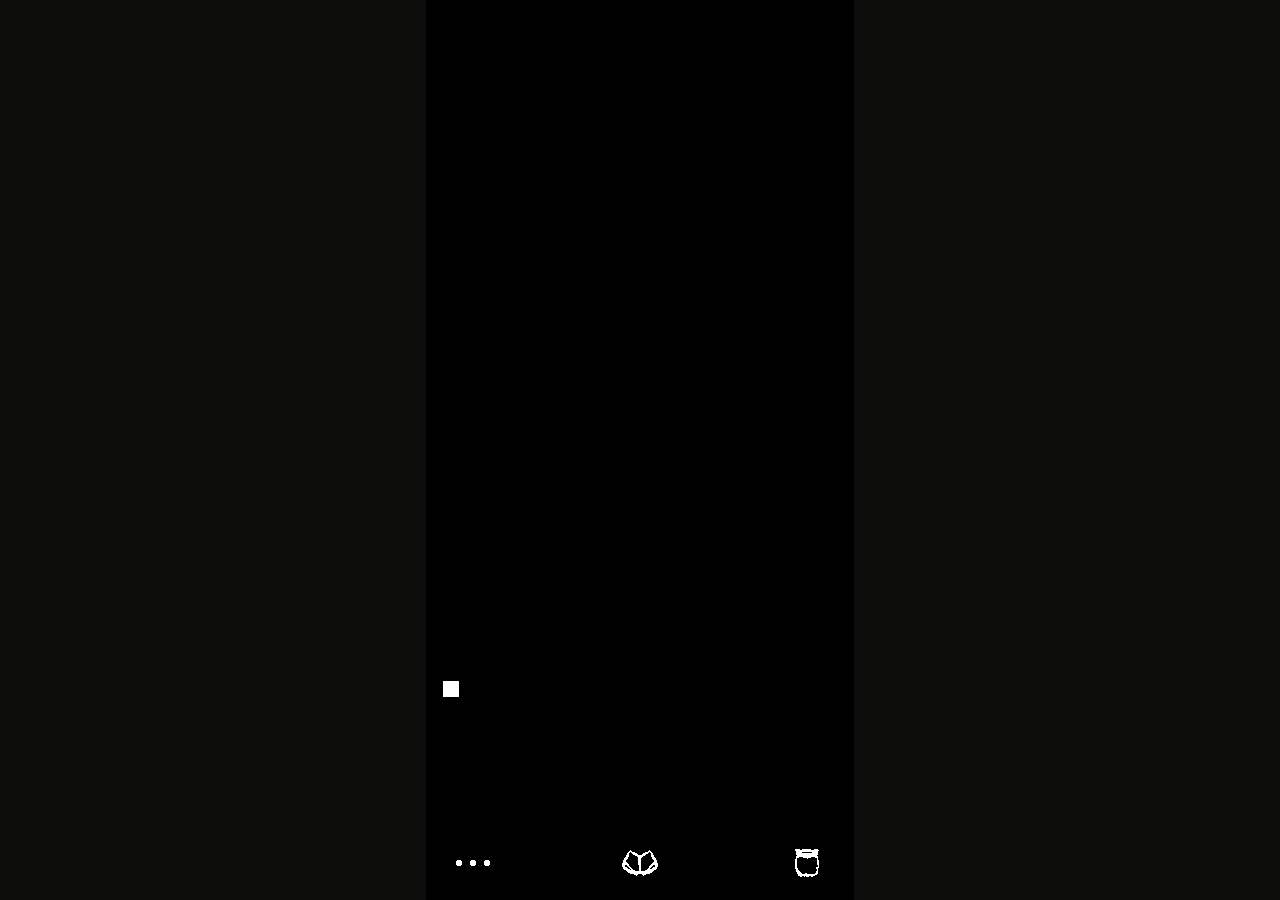
==== commit 84b35f40: "Speak in italics, act in regular; new toad, DEE and mother lines; phone shape; full screen - Nothing" ====
--- a/index.html
+++ b/index.html
@@ -11,21 +11,21 @@
 <link rel="icon" href="data:,">
 <link rel="preload" href="esoteric/font/crooked-hand.woff2?v=6" as="font" type="font/woff2" crossorigin>
 <link rel="stylesheet" href="style.css?v=7">
-<link rel="stylesheet" href="esoteric/edition.css?v=14">
+<link rel="stylesheet" href="esoteric/edition.css?v=15">
 <link rel="stylesheet" href="esoteric/type.css?v=11">
-<link rel="stylesheet" href="esoteric/controls.css?v=29">
+<link rel="stylesheet" href="esoteric/controls.css?v=30">
 <!-- Load matching room geometry, pointer input and art even with a previous edition cached. -->
 <script type="importmap">
 {
   "imports": {
-    "./src/config.js": "./src/config.js?v=13",
-    "./src/game.js": "./src/game.js?v=25",
+    "./src/config.js": "./src/config.js?v=14",
+    "./src/game.js": "./src/game.js?v=26",
     "./src/gen.js": "./src/gen.js?v=16",
     "./src/fov.js": "./src/fov.js?v=4",
     "./src/path.js": "./src/path.js?v=4",
-    "./src/render.js": "./src/render.js?v=21",
+    "./src/render.js": "./src/render.js?v=22",
     "./src/marks.js": "./src/marks.js?v=4",
-    "./src/text.js": "./src/text.js?v=21",
+    "./src/text.js": "./src/text.js?v=22",
     "./src/input.js": "./src/input.js?v=9",
     "./esoteric/edition.js": "./esoteric/edition.js?v=16",
     "./esoteric/more.js": "./esoteric/more.js?v=1",
@@ -98,6 +98,6 @@
 <script type="module" src="esoteric/center.js?v=1"></script>
 <script type="module" src="esoteric/icons.js?v=3"></script>
 <script type="module" src="esoteric/brightness.js?v=3"></script>
-<script type="module" src="./src/main.js?v=11"></script>
+<script type="module" src="./src/main.js?v=12"></script>
 </body>
 </html>
--- a/esoteric/edition.css
+++ b/esoteric/edition.css
@@ -10,6 +10,11 @@
   --mono: "Crooked Hand", Monaco, monospace;
   --around: #0c0c0b;
 }
+/* Full screen, from the menu: the whole screen black round the game ("a full screen mode
+   that makes the screen all black", November 23). */
+:root:fullscreen { --around: #000; }
+:root:-webkit-full-screen { --around: #000; }
+::backdrop { background: #000; }
 
 #screen[data-look="dark"] {
   --chalk: #fff;
--- a/esoteric/controls.css
+++ b/esoteric/controls.css
@@ -1,23 +1,29 @@
 /* The log and the thumb controls share the same cut of Crooked Hand. */
 #screen {
+  /* The game is a phone, upright, 9.5 wide and 20 tall, whatever it is played on ("lock the
+     app to the phone dimensions", November 23): as tall as the window and no wider than a
+     phone that tall. A phone narrower than that fills its own screen. */
+  --app-h: 100dvh;
+  --app-w: min(100vw, calc(var(--app-h) * 9.5 / 20));
   --side-units: 4;
   --control-side: calc(var(--side-units) * var(--u));
   --control-gap: clamp(2px, calc(.75 * var(--u)), 4px);
   --footer-padding: max(clamp(4px, calc(2 * var(--u)), 8px), env(safe-area-inset-bottom, 0px));
   --footer-space: calc(2 * var(--control-gap) + var(--footer-padding));
-  --min-control-height: min(44px, 8dvh);
+  /* short phones compact the buttons to keep a full-width room; taller ones keep thumb room */
+  --min-control-height: min(32px, calc(var(--app-h) * .065));
   --min-footer: calc(3 * var(--min-control-height) + var(--footer-space));
   --min-log: calc(env(safe-area-inset-top, 0px) + 3 * var(--text-size));
   /* Make the square as wide as possible with equal space above and below it.
      Safe insets stay inside those bands so neither shifts the map's center. */
-  --board-side: min(100vw, calc(100dvh - 2 * max(var(--min-footer), var(--min-log))));
-  --room-margin: calc((100dvh - var(--board-side)) / 2);
+  --board-side: min(var(--app-w), calc(var(--app-h) - 2 * max(var(--min-footer), var(--min-log))));
+  --room-margin: calc((var(--app-h) - var(--board-side)) / 2);
   /* In a phone's browser the room is lifted to the middle of the whole screen (center.js),
      never so far that the log has less than its least. */
   --lift: max(0px, min(var(--chrome-lift, 0px), calc(var(--room-margin) - var(--min-log))));
   --control-height: min(max(44px, calc(10 * var(--u))), calc((var(--room-margin) - var(--footer-space)) / 3));
   width: var(--board-side);
-  height: 100dvh;
+  height: var(--app-h);
   /* one column, the square's width: a row too long for it never widens the screen */
   grid-template-columns: minmax(0, 1fr);
   grid-template-rows: calc(var(--room-margin) - var(--lift)) var(--board-side) calc(var(--control-height) + var(--control-gap)) minmax(0, 1fr);
@@ -26,11 +32,6 @@
   grid-area: 2 / 1;
   width: 100%;
   height: var(--board-side);
-}
-/* On short portrait phones the buttons can compact to preserve a full-width
-   room. On a taller phone they keep their regular thumb targets. */
-@media (orientation: portrait) {
-  #screen { --min-control-height: min(32px, 6.5dvh); }
 }
 
 #log {
@@ -267,7 +268,9 @@
   margin: auto calc(var(--ev-side) * -1);
   padding-block: calc(var(--u) * 5);
 }
-#event:is([data-id="statue"], [data-id="toad"]) #event-links .link {
+/* Choices are in the regular face, except what you say aloud ("except if they are literal
+   dialogue from you", November 23): "where am I?", "what happened?". */
+#event-links .link[data-said] {
   font-style: italic;
 }
 #btn-event-sys { margin-top: 0; }
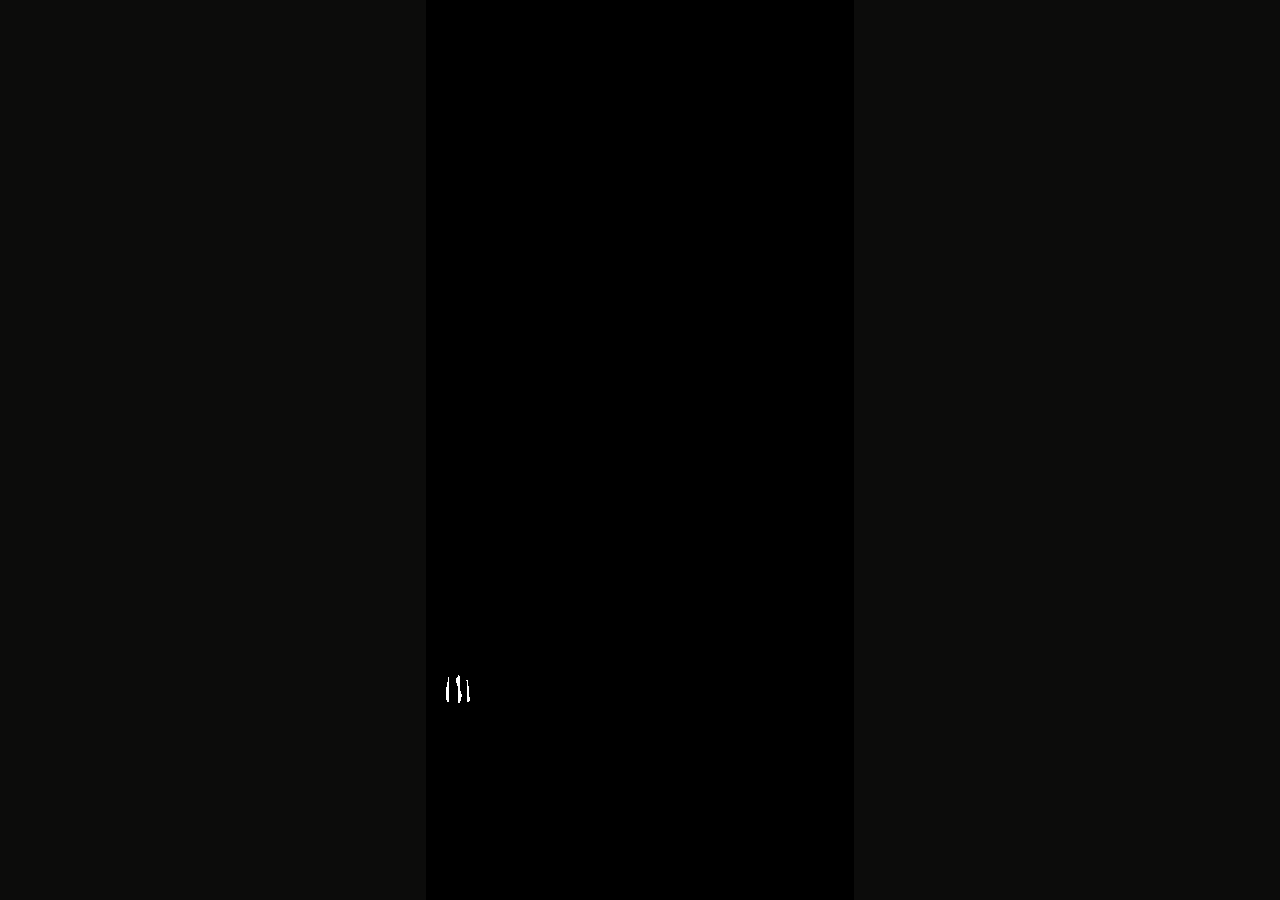
==== commit 23ba3250: "Wider page text, a text size setting with thinner cuts, the claw, two lines of choices - Pages run a" ====
--- a/index.html
+++ b/index.html
@@ -11,21 +11,21 @@
 <link rel="icon" href="data:,">
 <link rel="preload" href="esoteric/font/crooked-hand.woff2?v=6" as="font" type="font/woff2" crossorigin>
 <link rel="stylesheet" href="style.css?v=7">
-<link rel="stylesheet" href="esoteric/edition.css?v=15">
-<link rel="stylesheet" href="esoteric/type.css?v=11">
-<link rel="stylesheet" href="esoteric/controls.css?v=30">
+<link rel="stylesheet" href="esoteric/edition.css?v=16">
+<link rel="stylesheet" href="esoteric/type.css?v=12">
+<link rel="stylesheet" href="esoteric/controls.css?v=32">
 <!-- Load matching room geometry, pointer input and art even with a previous edition cached. -->
 <script type="importmap">
 {
   "imports": {
     "./src/config.js": "./src/config.js?v=14",
-    "./src/game.js": "./src/game.js?v=26",
+    "./src/game.js": "./src/game.js?v=29",
     "./src/gen.js": "./src/gen.js?v=16",
     "./src/fov.js": "./src/fov.js?v=4",
     "./src/path.js": "./src/path.js?v=4",
-    "./src/render.js": "./src/render.js?v=22",
+    "./src/render.js": "./src/render.js?v=24",
     "./src/marks.js": "./src/marks.js?v=4",
-    "./src/text.js": "./src/text.js?v=22",
+    "./src/text.js": "./src/text.js?v=26",
     "./src/input.js": "./src/input.js?v=9",
     "./esoteric/edition.js": "./esoteric/edition.js?v=16",
     "./esoteric/more.js": "./esoteric/more.js?v=1",
@@ -64,12 +64,16 @@
     </section>
 
     <section id="controls">
+      <!-- wait and the star on one line; what you can do where you stand on the line below
+           ("the other ones that show up should go on the line below", November 23) -->
       <div id="buttons">
-        <button id="btn-context" class="btn" type="button" data-action="context"></button>
-        <button id="btn-secondary" class="btn" type="button" hidden></button>
         <button id="btn-wait" class="btn" type="button" data-action="wait" data-repeat></button>
         <button id="btn-act" class="btn" type="button" data-menu="act"></button>
         <button id="btn-use" class="btn" type="button" data-action="use"></button>
+      </div>
+      <div id="choices">
+        <button id="btn-context" class="btn" type="button" data-action="context"></button>
+        <button id="btn-secondary" class="btn" type="button" hidden></button>
       </div>
 
       <div id="options">
@@ -77,12 +81,6 @@
         <button class="btn opt" type="button" data-choose="1"></button>
         <button class="btn opt" type="button" data-choose="2"></button>
         <button class="btn opt" type="button" data-choose="3"></button>
-      </div>
-
-      <div id="navigation">
-        <button id="btn-sys" class="btn" type="button" data-menu="sys"></button>
-        <button id="btn-memories" class="btn" type="button" data-menu="memories"></button>
-        <button id="btn-inv" class="btn" type="button" data-menu="inv"></button>
       </div>
     </section>
 
@@ -96,8 +94,8 @@
   </label>
 </template>
 <script type="module" src="esoteric/center.js?v=1"></script>
-<script type="module" src="esoteric/icons.js?v=3"></script>
-<script type="module" src="esoteric/brightness.js?v=3"></script>
+<script type="module" src="esoteric/icons.js?v=4"></script>
+<script type="module" src="esoteric/brightness.js?v=4"></script>
 <script type="module" src="./src/main.js?v=12"></script>
 </body>
 </html>
--- a/esoteric/edition.css
+++ b/esoteric/edition.css
@@ -3,6 +3,28 @@
   src: url("font/crooked-hand.woff2?v=6") format("woff2");
   font-style: normal;
   font-weight: 400;
+  font-display: swap;
+}
+/* Thinner cuts for smaller text (font/make_thin.py): the same pixels, narrower strokes. */
+@font-face {
+  font-family: "Crooked Hand";
+  src: url("font/crooked-hand-300.woff2?v=1") format("woff2");
+  font-style: normal;
+  font-weight: 300;
+  font-display: swap;
+}
+@font-face {
+  font-family: "Crooked Hand";
+  src: url("font/crooked-hand-200.woff2?v=1") format("woff2");
+  font-style: normal;
+  font-weight: 200;
+  font-display: swap;
+}
+@font-face {
+  font-family: "Crooked Hand";
+  src: url("font/crooked-hand-100.woff2?v=1") format("woff2");
+  font-style: normal;
+  font-weight: 100;
   font-display: swap;
 }
 
--- a/esoteric/type.css
+++ b/esoteric/type.css
@@ -1,6 +1,11 @@
 #screen {
   --text-units: 4.9;
-  --text-size: calc(var(--u) * var(--text-units));
+  /* --text-scale: the options page's text size ("an option to make ALL the text smaller",
+     November 23), set by esoteric/brightness.js, with --text-weight: the smaller the text,
+     the thinner the cut of Crooked Hand ("the text should also get skinnier as you shrink
+     it"). The map's signs keep their size and weight. */
+  --text-size: calc(var(--u) * var(--text-units) * var(--text-scale, 1));
+  font-weight: var(--text-weight, 400);
   --reading-ink: color-mix(in srgb, white var(--text-brightness, 100%), black);
   --reading-paper-ink: color-mix(in srgb, #17150f var(--text-brightness, 100%), #878477);
 }
@@ -47,10 +52,14 @@
   color: inherit;
 }
 
+/* The pages' text runs almost to the sides ("expand the margins almost to the sides for all
+   non-map screens", November 23). */
 #event {
-  --ev-side: calc(var(--u) * 6);
+  --ev-side: calc(var(--u) * 2.5);
   line-height: 1.42;
 }
+#screen button { font-weight: inherit; }
+.map { font-weight: 400; }
 
 /* The toad's lowercase t follows the smaller of the room and the type slab.
    Widening a short phone's room still leaves space around the letter. */
@@ -112,7 +121,10 @@
 #controls[data-menu="sys"] #options {
   grid-row: 2 / 5;
 }
-#event:has(#btn-event-sys.open) .brightness {
+/* on the options page the two sliders' tracks line up */
+#event[data-id="options"] .brightness { grid-template-columns: 16ch minmax(0, 1fr) 4ch; }
+#event:has(#btn-event-sys.open) .brightness,
+#event[data-id="options"] .brightness {
   display: grid;
   flex: none;
   margin-top: calc(var(--u) * 4);
--- a/esoteric/controls.css
+++ b/esoteric/controls.css
@@ -62,7 +62,6 @@
    (render.js sets it as --more). At the end of the stat row, which opens the psyche, and
    beside each item listed, which opens more about it. The actions under the stats have no
    arrow ("remove those actually in the main screen the >"). */
-#stats::after,
 #event-items .link::after {
   content: "";
   flex: none;
@@ -74,6 +73,18 @@
   image-rendering: pixelated;
 }
 #event-items .link::after { margin-left: .45em; }
+/* At the end of the stat row, his claw in place of the square (November 23): the way to the
+   psyche, and from it the inventory, the memories and the options. Traced from his drawing
+   in esoteric/icons.js. */
+#stats::after {
+  content: "";
+  flex: none;
+  width: 1.4em;
+  height: 1.4em;
+  background: currentColor;
+  -webkit-mask: var(--icon-claw) center / contain no-repeat;
+  mask: var(--icon-claw) center / contain no-repeat;
+}
 #stats.down { background: var(--paper); color: var(--slab); }
 #stats.down .stat .v { color: inherit; }
 
@@ -85,6 +96,7 @@
   padding: 0 var(--control-side) var(--footer-padding);
 }
 #buttons,
+#choices,
 #navigation {
   margin-top: auto;
   display: flex;
@@ -92,14 +104,27 @@
   min-height: var(--control-height);
   gap: calc(2 * var(--u));
 }
-#buttons .btn {
+#buttons .btn,
+#choices .btn {
   padding-inline: var(--u);
   white-space: nowrap;
 }
+/* Wait and the star on their own line, at its end; on the line below, what you can do where
+   you stand ("dig for worms"), from the left, well apart ("choices should always be mindfully
+   spaced", November 23). */
+#buttons { justify-content: flex-end; }
+#choices {
+  justify-content: flex-start;
+  gap: calc(var(--text-size) * 2.5);
+}
+#choices .btn { flex: none; }
+#choices [hidden] { display: none; }
+#controls[data-menu] #choices { display: none; }
 /* Two actions, wait and the star too long for the row ("inspect", "dig for worms"): their
    words are set a little smaller to fit (render.js sets --row-fit), before the second is left
    off the row. */
-#buttons .btn:not(#btn-act) {
+#buttons .btn:not(#btn-act),
+#choices .btn {
   font-size: calc(var(--row-fit, 1) * var(--text-size));
 }
 #btn-context,
@@ -123,21 +148,21 @@
 
 /* The variable actions are tinted by what they are about: the grass, the stair, a
    corpse, rest and the ground dug. The slab is dark in both looks. */
-#buttons {
+#controls {
   --tint-inspect: #75fb4c;
   --tint-stairs: #ffff54;
   --tint-corpse: #ff7467;
   --tint-rest: #8fd3ff;
   --tint-dig: #e7a35f;
 }
-#buttons .btn[data-ability]:not(.down) {
+#controls .btn[data-ability]:not(.down) {
   color: color-mix(in srgb, var(--tint) var(--text-brightness, 100%), black);
 }
-#buttons .btn[data-ability="inspect"] { --tint: var(--tint-inspect); }
-#buttons .btn[data-ability="stairs"] { --tint: var(--tint-stairs); }
-#buttons .btn[data-ability="corpse"] { --tint: var(--tint-corpse); }
-#buttons .btn[data-ability="rest"] { --tint: var(--tint-rest); }
-#buttons .btn[data-ability="dig"] { --tint: var(--tint-dig); }
+#controls .btn[data-ability="inspect"] { --tint: var(--tint-inspect); }
+#controls .btn[data-ability="stairs"] { --tint: var(--tint-stairs); }
+#controls .btn[data-ability="corpse"] { --tint: var(--tint-corpse); }
+#controls .btn[data-ability="rest"] { --tint: var(--tint-rest); }
+#controls .btn[data-ability="dig"] { --tint: var(--tint-dig); }
 
 #navigation {
   justify-content: space-between;
@@ -268,10 +293,11 @@
   margin: auto calc(var(--ev-side) * -1);
   padding-block: calc(var(--u) * 5);
 }
-/* Choices are in the regular face, except what you say aloud ("except if they are literal
-   dialogue from you", November 23): "where am I?", "what happened?". */
+/* Choices are in the regular face. What you say aloud ("literal dialogue from you") is in
+   capitals instead of italics: "we could just capitalize all the dialogue that you say
+   instead of italics / let's try that" (November 23). The words stay his in text.js. */
 #event-links .link[data-said] {
-  font-style: italic;
+  text-transform: uppercase;
 }
 #btn-event-sys { margin-top: 0; }
 #event:has(#btn-event-sys.open) .brightness {
@@ -340,7 +366,7 @@
    psyche, the abilities, the memories, an item's page, and the corpse's take items, whose
    "corpse" is in the corpse's red. Events are not submenus and have none. */
 #event:is([data-id="inventory"], [data-id="psyche"], [data-id="abilities"], [data-id="memories"],
-  [data-id="item"], [data-id="loot"], [data-id="imbue"]) .passage:first-child {
+  [data-id="item"], [data-id="loot"], [data-id="imbue"], [data-id="options"]) .passage:first-child {
   text-decoration: underline;
   text-decoration-thickness: .09em;
   text-underline-offset: .22em;
